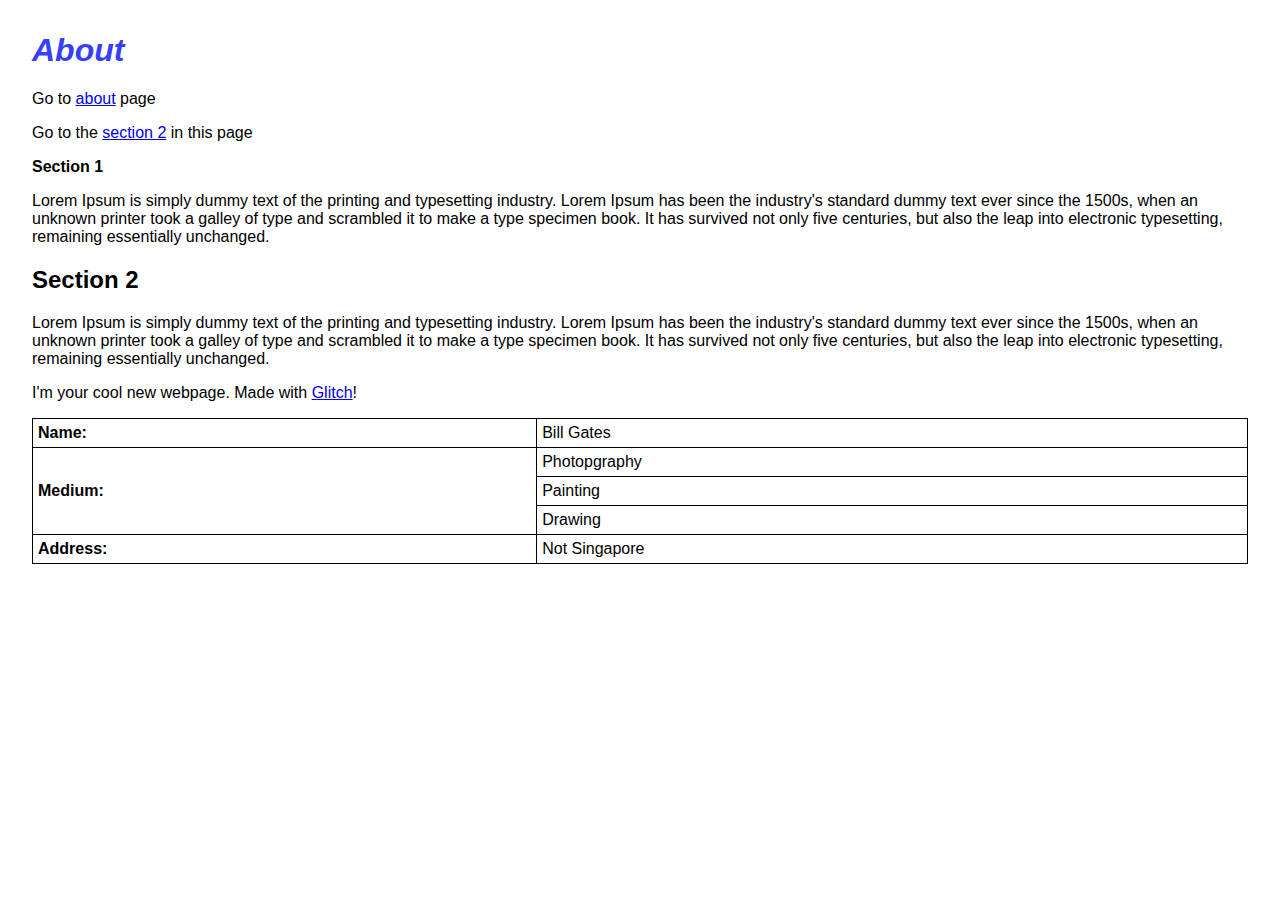
==== index.html @ 33574056 "🎯🙆 Updated with Glitch" ====
<!DOCTYPE html>
<html lang="en">
  <head>
    <meta charset="utf-8">
    <meta http-equiv="X-UA-Compatible" content="IE=edge">
    <meta name="viewport" content="width=device-width, initial-scale=1">

    <title>Hello!</title>
    
    <!-- import the webpage's stylesheet -->
    <link rel="stylesheet" href="/style.css">
    
    <!-- import the webpage's javascript file -->
    <script src="/script.js" defer></script>
  </head>  
  <body>
    <h1>About</h1>
    
    <p>
      Go to <a href="/about.html">about</a> page</p>
    
    <p>
      Go to the <a href ="#section2" >section 2</a> in this page</p>
    <p>
      <strong>Section 1</strong>
    <p>
      Lorem Ipsum is simply dummy text of the printing and typesetting industry. Lorem Ipsum has been the industry's standard dummy text ever since the 1500s, when an unknown printer took a galley of type and scrambled it to make a type specimen book. It has survived not only five centuries, but also the leap into electronic typesetting, remaining essentially unchanged. 
    </p>
    <h2 id="Section 2">
        Section 2
    </h2>
   
    <p>
      Lorem Ipsum is simply dummy text of the printing and typesetting industry. Lorem Ipsum has been the industry's standard dummy text ever since the 1500s, when an unknown printer took a galley of type and scrambled it to make a type specimen book. It has survived not only five centuries, but also the leap into electronic typesetting, remaining essentially unchanged.
      
    </p>
      I'm your cool new webpage. Made with <a href="https://glitch.com">Glitch</a>!
    </p>
  <table style="width:100%">
  <tr>
    <th>Name:</th>
    <td>Bill Gates</td>
  </tr>
  <tr>
    <th rowspan="3">Medium:</th>
    <td>Photopgraphy</td>
  </tr>
  <tr>
    <td>Painting</td>
  </tr>
  <tr>
    <td>Drawing</td>
  </tr>
    <tr>
    <th>Address: </th>    
    <td>Not Singapore</td>
    </tr>
    
</table>

    <!-- include the Glitch button to show what the webpage is about and
          to make it easier for folks to view source and remix -->
    <div class="glitchButton" style="position:fixed;top:20px;right:20px;"></div>
    <script src="https://button.glitch.me/button.js" defer></script>
  </body>
</html>
---- style.css ----
/* CSS files add styling rules to your content */

body {
  font-family: helvetica, arial, sans-serif;
  margin: 2em;
}

h1 {
  font-style: italic;
  color: #373fff;
}
table, th, td {
  border: 1px solid black;
  border-collapse: collapse;
}
th, td {
  padding: 5px;
  text-align: left;    
}
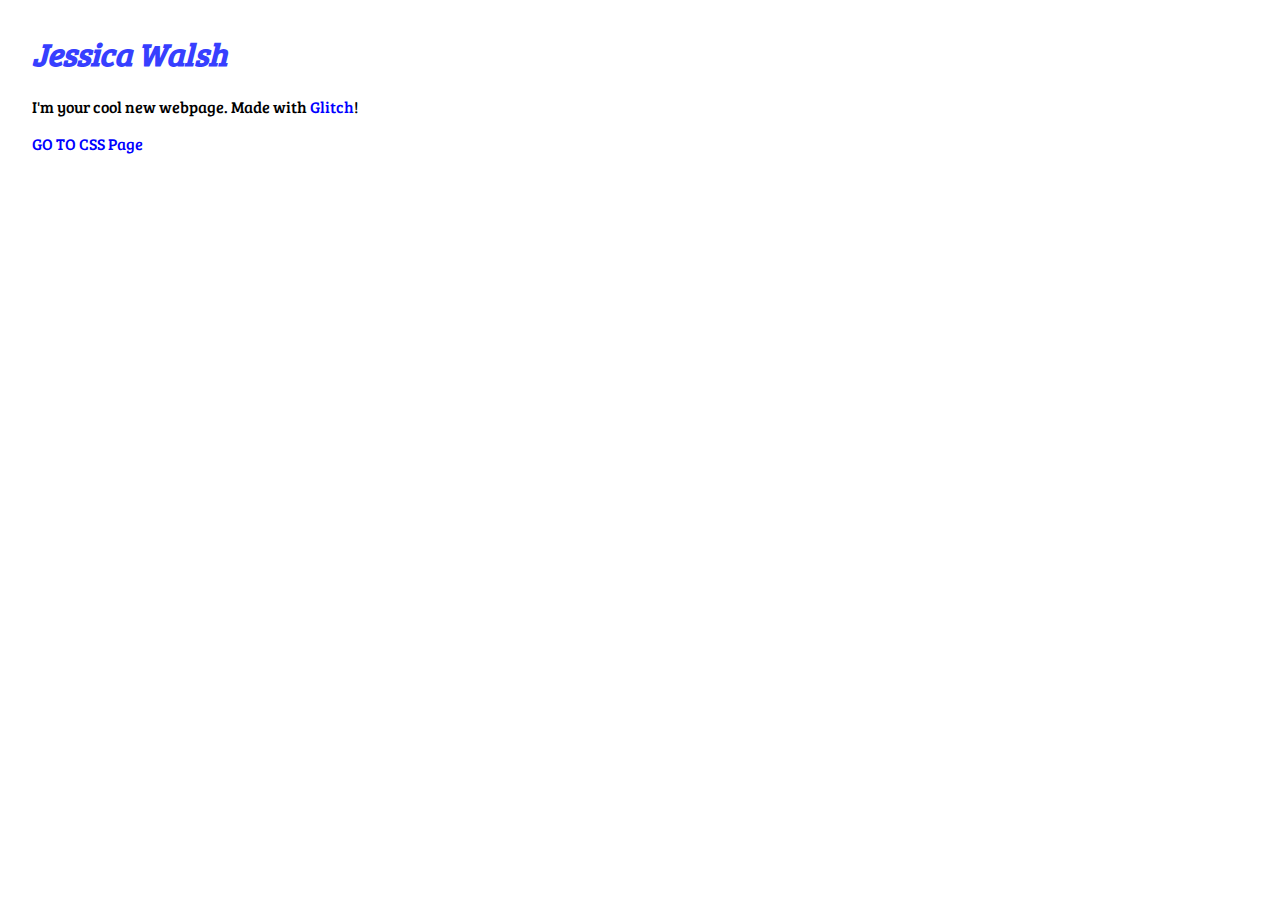
==== commit 96daaeeb: "😇🎬 Updated with Glitch" ====
--- a/index.html
+++ b/index.html
@@ -10,53 +10,20 @@
     <!-- import the webpage's stylesheet -->
     <link rel="stylesheet" href="/style.css">
     
+    <link href="https://fonts.googleapis.com/css2?family=Bree+Serif&display=swap" rel="stylesheet">
     <!-- import the webpage's javascript file -->
     <script src="/script.js" defer></script>
   </head>  
   <body>
-    <h1>About</h1>
+    <h1>Jessica Walsh</h1>
     
     <p>
-      Go to <a href="/about.html">about</a> page</p>
+      I'm your cool new webpage. Made with <a href="https://glitch.com">Glitch</a>!
+    </p>
     
     <p>
-      Go to the <a href ="#section2" >section 2</a> in this page</p>
-    <p>
-      <strong>Section 1</strong>
-    <p>
-      Lorem Ipsum is simply dummy text of the printing and typesetting industry. Lorem Ipsum has been the industry's standard dummy text ever since the 1500s, when an unknown printer took a galley of type and scrambled it to make a type specimen book. It has survived not only five centuries, but also the leap into electronic typesetting, remaining essentially unchanged. 
+      <a href="csstest.html" target="_blank"> GO TO CSS Page </a>
     </p>
-    <h2 id="Section 2">
-        Section 2
-    </h2>
-   
-    <p>
-      Lorem Ipsum is simply dummy text of the printing and typesetting industry. Lorem Ipsum has been the industry's standard dummy text ever since the 1500s, when an unknown printer took a galley of type and scrambled it to make a type specimen book. It has survived not only five centuries, but also the leap into electronic typesetting, remaining essentially unchanged.
-      
-    </p>
-      I'm your cool new webpage. Made with <a href="https://glitch.com">Glitch</a>!
-    </p>
-  <table style="width:100%">
-  <tr>
-    <th>Name:</th>
-    <td>Bill Gates</td>
-  </tr>
-  <tr>
-    <th rowspan="3">Medium:</th>
-    <td>Photopgraphy</td>
-  </tr>
-  <tr>
-    <td>Painting</td>
-  </tr>
-  <tr>
-    <td>Drawing</td>
-  </tr>
-    <tr>
-    <th>Address: </th>    
-    <td>Not Singapore</td>
-    </tr>
-    
-</table>
 
     <!-- include the Glitch button to show what the webpage is about and
           to make it easier for folks to view source and remix -->
--- a/style.css
+++ b/style.css
@@ -1,19 +1,90 @@
 /* CSS files add styling rules to your content */
 
 body {
-  font-family: helvetica, arial, sans-serif;
+    font-family: 'Bree Serif', serif;
+
   margin: 2em;
+  background-image: url("https://cdn.glitch.com/2e6655bc-12ba-4a49-8d04-c70cec11c59e%2Frules.jpg?v=1605065995280")
 }
 
 h1 {
   font-style: italic;
   color: #373fff;
 }
-table, th, td {
-  border: 1px solid black;
-  border-collapse: collapse;
+
+* {
+  box-sizing: border-box;
 }
-th, td {
-  padding: 5px;
-  text-align: left;    
+
+.box {
+  float: left;
+  width: 33.33%;
+  padding: 60px;
+  height: 200px
+  
+}
+
+.clearfix::after {
+  content: "";
+  clear: both;
+  display: table;
+}
+
+
+.redbox {
+  background-color: red;
+  padding: 50px; 
+}
+.greenbox {
+  background-color: green; 
+}
+.bluebox {
+  background-color: blue;
+}
+.yellowbox {
+  background-color: yellow;
+  border: 3px solid black;
+}
+.purplebox {font-family: monospace;
+  background-color: purple;
+  
+}
+.pinkbox {
+  background-color: pink;
+  border: 3px solid red;
+}
+
+.blackbox {
+  background-color: black;
+  border: 3px solid black;
+}
+
+.threecol {
+  width: 33.33%
+}
+.twocol {
+  width: 50%
+}
+.onecol {
+  width: 100%
+}
+
+/* Use a media query to add a break point at 800px: */
+@media screen and (max-width:800px) {
+  .threecol, .twocol, .onecol {
+    width:100%; /* The width is 100%, when the viewport is 800px or smaller */
+  }
+}
+
+a { 
+  text-decoration: none; 
+    color: blue;
+}
+
+a:hover {
+  color:purple;
+}
+
+img {
+  width: 100%; 
 }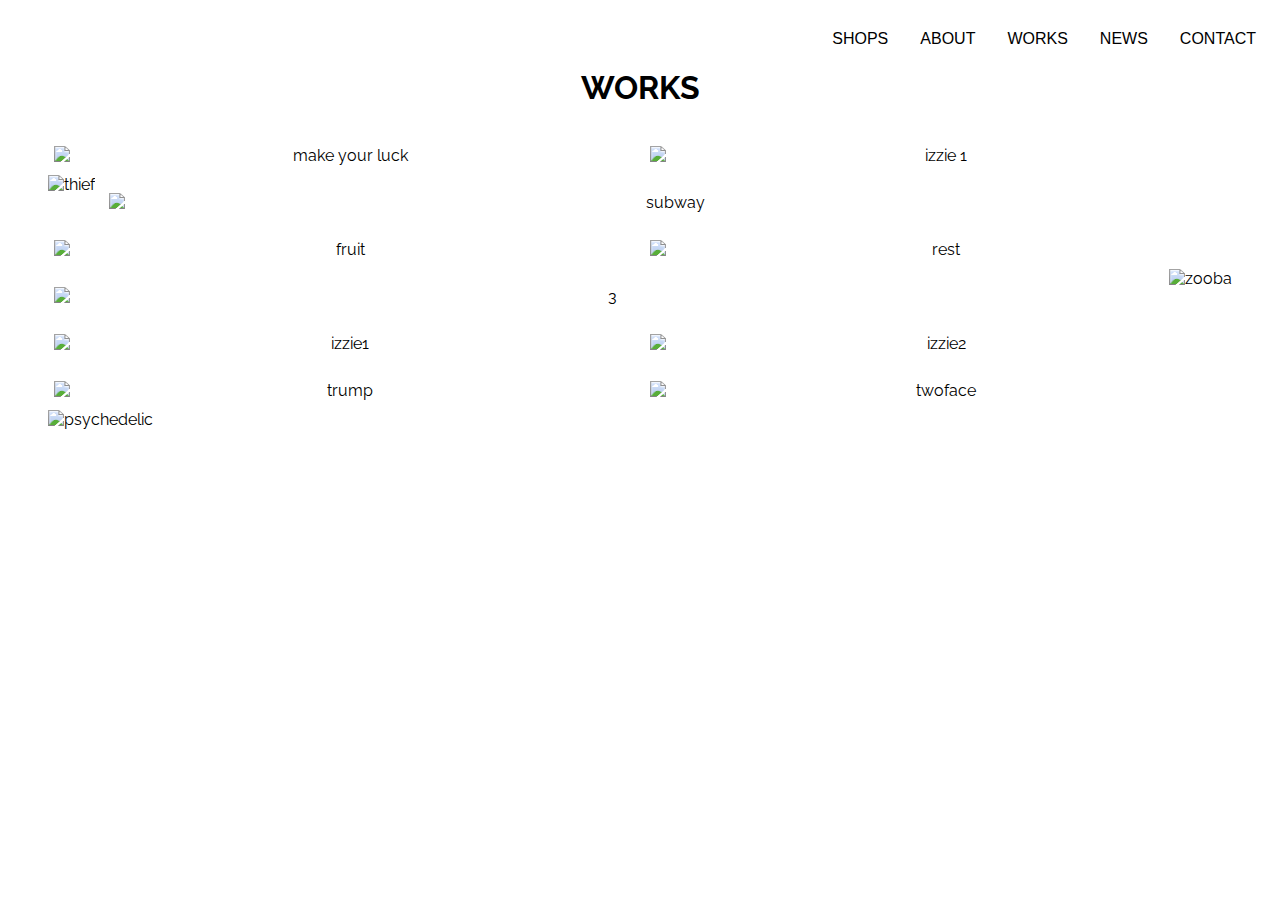
==== commit d3821dee: "🌸💼 Updated with Glitch" ====
--- a/index.html
+++ b/index.html
@@ -1,33 +1,81 @@
 <!DOCTYPE html>
-<html lang="en">
-  <head>
-    <meta charset="utf-8">
-    <meta http-equiv="X-UA-Compatible" content="IE=edge">
-    <meta name="viewport" content="width=device-width, initial-scale=1">
+<!DOCTYPE html>
+<html>
+  <head> 
+  <script src="/script.js" defer></script>
+    <link href="https://fonts.googleapis.com/css2?family=Raleway:wght@900&display=swap" rel="stylesheet">
+    <link rel="preconnect" href="https://fonts.gstatic.com">
+    
+  </head>
+  <body>
+   
+  
+    <p>
+     <ul>
+      <li><a href="contact.html">CONTACT</a></li>
+      <li><a href="news.html">NEWS</a></li>
+      <li><a href="index.html" class="active"> WORKS</a></li>
+      <li><a href="about.html">ABOUT</a></li>
+       <li><a href="shop.html"> SHOPS</a></li>
+    </ul>
+    </p>
+  
+<!-- Header -->
+<!-- Header -->
+<div class="header" id="myHeader">
+  <h1>WORKS</h1>
 
-    <title>Hello!</title>
-    
-    <!-- import the webpage's stylesheet -->
-    <link rel="stylesheet" href="/style.css">
-    
-    <link href="https://fonts.googleapis.com/css2?family=Bree+Serif&display=swap" rel="stylesheet">
-    <!-- import the webpage's javascript file -->
-    <script src="/script.js" defer></script>
-  </head>  
-  <body>
-    <h1>Jessica Walsh</h1>
-    
-    <p>
-      I'm your cool new webpage. Made with <a href="https://glitch.com">Glitch</a>!
-    </p>
-    
-    <p>
-      <a href="csstest.html" target="_blank"> GO TO CSS Page </a>
-    </p>
 
-    <!-- include the Glitch button to show what the webpage is about and
-          to make it easier for folks to view source and remix -->
-    <div class="glitchButton" style="position:fixed;top:20px;right:20px;"></div>
-    <script src="https://button.glitch.me/button.js" defer></script>
+
+<div class="row">
+  <div class="column">
+    <img src="https://cdn.glitch.com/9c1fde94-b955-4a68-bead-1fa237dd1f5c%2Fmake%20your%20luck.jpg?v=1606483273845" alt="make your luck" style="width:100%">
+  </div>
+  <div class="column">
+    <img src="https://cdn.glitch.com/9c1fde94-b955-4a68-bead-1fa237dd1f5c%2Fjessica%20walsj%20pins%20nasty%20woman.jpg?v=1606483277610" alt="izzie 1" style="width:100%">
+  </div>
+  <div class="row">
+    <img src="https://cdn.glitch.com/9c1fde94-b955-4a68-bead-1fa237dd1f5c%2Fjessica%208.jpg?v=1605457249008" alt="thief" style="width:100%">
+  </div>
+  <div class="column">
+    <img src="https://cdn.glitch.com/9c1fde94-b955-4a68-bead-1fa237dd1f5c%2Fjessica%20subway.jpg?v=1606279811622" alt="subway" style="width:100%">
+  </div>
+  <div class="column">
+    <img src="https://cdn.glitch.com/9c1fde94-b955-4a68-bead-1fa237dd1f5c%2Fjessica%201.jpg?v=1605457231608" alt="fruit" style="width:100%">
+  </div>
+  <div class="column">
+    <img src="https://cdn.glitch.com/9c1fde94-b955-4a68-bead-1fa237dd1f5c%2Fjessica%205.jpg?v=1605457240691" alt="rest" style="width:100%">
+  </div>
+  <div class="column">
+    <img src="https://cdn.glitch.com/9c1fde94-b955-4a68-bead-1fa237dd1f5c%2Fwix%20ded.jpg?v=1606483286607" alt="3" style="width:100%">
+  </div>
+   <div class="row">
+    <img src="https://cdn.glitch.com/9c1fde94-b955-4a68-bead-1fa237dd1f5c%2Fjessica%207.jpg?v=1605457246230" alt="zooba" style="width:100%">
+  </div>
+   <div class="column">
+    <img src="https://cdn.glitch.com/9c1fde94-b955-4a68-bead-1fa237dd1f5c%2Fizzie%202.jpg?v=1606483269680" alt="izzie1" style="width:100%">
+  </div>
+   <div class="column">
+    <img src="https://cdn.glitch.com/9c1fde94-b955-4a68-bead-1fa237dd1f5c%2Fjessica%20walsh%20izzie%20dirnk.jpg?v=1606483280194" alt="izzie2" style="width:100%">
+  </div>
+  <div class="column">
+    <img src="https://cdn.glitch.com/9c1fde94-b955-4a68-bead-1fa237dd1f5c%2Fjessica%206.png?v=1605457243729" alt="trump" style="width:100%">
+  </div>
+  <div class="column">
+    <img src="https://cdn.glitch.com/9c1fde94-b955-4a68-bead-1fa237dd1f5c%2Fjessica%204.jpg?v=1605457238025" alt="twoface" style="width:100%">
+  </div>
+  <div class="row">
+    <img src="https://cdn.glitch.com/9c1fde94-b955-4a68-bead-1fa237dd1f5c%2Fjessica%203.jpg?v=1605457235845" alt="psychedelic" style="width:100%">
+  </div>
+</div>
+   
+</div>
+
+
+   
+
+
+ 
   </body>
 </html>
+<link rel="stylesheet" href="/style.css" />
--- a/style.css
+++ b/style.css
@@ -1,15 +1,15 @@
 /* CSS files add styling rules to your content */
 
 body {
-    font-family: 'Bree Serif', serif;
+    font-family: 'Raleway', sans-serif;
 
-  margin: 2em;
-  background-image: url("https://cdn.glitch.com/2e6655bc-12ba-4a49-8d04-c70cec11c59e%2Frules.jpg?v=1605065995280")
+    background-color: white;
 }
 
+
 h1 {
-  font-style: italic;
-  color: #373fff;
+  font-style: normal;
+  color: black;
 }
 
 * {
@@ -19,9 +19,8 @@
 .box {
   float: left;
   width: 33.33%;
-  padding: 60px;
-  height: 200px
-  
+  padding: 50px;
+  height: 300px
 }
 
 .clearfix::after {
@@ -56,9 +55,13 @@
 
 .blackbox {
   background-color: black;
-  border: 3px solid black;
+  border: 3px solid white;
 }
 
+.whitebox {
+  background-color: white;
+  border: none;
+}
 .threecol {
   width: 33.33%
 }
@@ -69,22 +72,128 @@
   width: 100%
 }
 
-/* Use a media query to add a break point at 800px: */
-@media screen and (max-width:800px) {
-  .threecol, .twocol, .onecol {
-    width:100%; /* The width is 100%, when the viewport is 800px or smaller */
-  }
-}
-
 a { 
   text-decoration: none; 
     color: blue;
 }
 
 a:hover {
-  color:purple;
+  color:red;
 }
 
+.center {
+  text-align: center;
+}
+
+.center2 {
+      text-align: center;
+    }
+
+ul {
+      list-style-type: none;
+      margin: 0;
+      padding: 0;
+      overflow: show;
+      background-color: #333;
+    }
+
+    li {
+      float: right;
+    }
+
+    li a {
+      display: inline-block;
+      color: black;
+      text-align: center;
+      padding: 14px 16px;
+      text-decoration: none;
+      font-family: "Heebo", sans-serif;
+    }
+
+    li a:hover {
+      background-color: none;
+    }
+
+    .active {
+      background-color: none;
+    }
+
 img {
-  width: 100%; 
-}+        display: block;
+        margin-left: auto;
+        margin-right: auto;
+      }
+
+* {
+        box-sizing: border-box;
+      }
+
+      .row {
+        display: -ms-flexbox; /* IE 10 */
+        display: flex;
+        -ms-flex-wrap: wrap; /* IE 10 */
+        flex-wrap: wrap;
+        padding: 0 4px;
+      }
+
+      /* Create two equal columns that sits next to each other */
+      .column {
+        -ms-flex: 50%; /* IE 10 */
+        flex: 50%;
+        padding: 0 4px;
+      }
+
+      .column img {
+        margin-top: 8px;
+        vertical-align: middle;
+      }
+
+
+    <style>
+      img {
+        display: block;
+        margin-left: auto;
+        margin-right: auto;
+      }
+
+/* index.html header and image grid */
+* {
+  box-sizing: border-box;
+  
+}
+
+.column {
+  float: middle;
+  width: 33.33%;
+  padding: 10px;
+  
+}
+
+/* Clearfix (clear floats) */
+.row::after {
+  content: "";
+  clear: both;
+  display: table;
+}
+
+.header {
+  text-align: center;
+  padding: 32px;
+}
+
+div.a {
+  text-align: center;
+}
+
+div.b {
+  text-align: left;
+}
+
+div.c {
+  text-align: right;
+} 
+
+div.d {
+  text-align: justify;
+} 
+
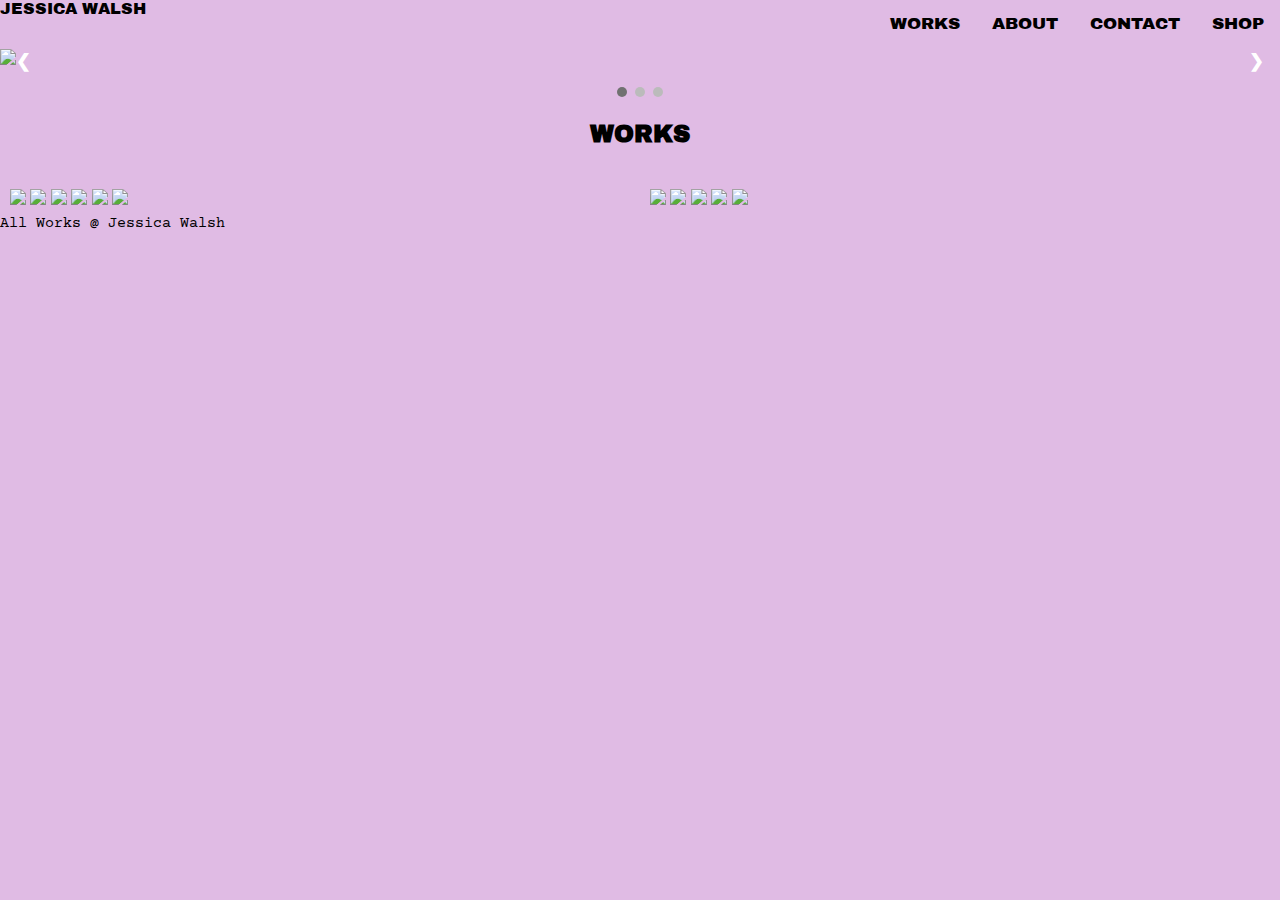
==== commit 96fbf49f: "Assignment 1" ====
--- a/index.html
+++ b/index.html
@@ -1,81 +1,128 @@
 <!DOCTYPE html>
-<!DOCTYPE html>
-<html>
-  <head> 
-  <script src="/script.js" defer></script>
-    <link href="https://fonts.googleapis.com/css2?family=Raleway:wght@900&display=swap" rel="stylesheet">
+<html lang="en">
+  <head>
+    <meta charset="utf-8">
+    <meta http-equiv="X-UA-Compatible" content="IE=edge">
+    <meta name="viewport" content="width=device-width, initial-scale=1">
+    
+    <!-- import the webpage's stylesheet -->
+    <link rel="stylesheet" href="/style.css">
     <link rel="preconnect" href="https://fonts.gstatic.com">
+<link href="https://fonts.googleapis.com/css2?family=Archivo+Black&display=swap" rel="stylesheet">
+ <link rel="preconnect" href="https://fonts.gstatic.com">
+<link rel="preconnect" href="https://fonts.gstatic.com">
+<link href="https://fonts.googleapis.com/css2?family=Courier+Prime&display=swap" rel="stylesheet">
+    <!-- import the webpage's javascript file -->
+    <script src="/script.js" defer></script>
+  </head>  
+  
+  <body>
     
-  </head>
-  <body>
-   
+  <!-- nav bar-->
+   <div class="topnav a">
+     <div class="header1"> </div>
+      
+  <a href="shop.html">SHOP</a>
+  <a href="contact.html">CONTACT</a>
+  <a href="about.html">ABOUT</a>
+  <a href="index.html">WORKS</a>
+  <p1> JESSICA WALSH </p1>
+     </div>
+ <!--image slideshow-->
+    <div class="slideshow-container">
+
+<div class="mySlides fade">
+ <img src="https://cdn.glitch.com/addcccdc-9988-4c3a-b42d-e4890cb1a0b9%2Fbomb.jpg?v=1608026445771" style="width:100%">
+
+</div>
+
+<div class="mySlides fade">
+   <img src="https://cdn.glitch.com/addcccdc-9988-4c3a-b42d-e4890cb1a0b9%2FBlackLips_Yellow-BCKG-VIDEO_3.gif?v=1608018189484" style="width:100%">
   
-    <p>
-     <ul>
-      <li><a href="contact.html">CONTACT</a></li>
-      <li><a href="news.html">NEWS</a></li>
-      <li><a href="index.html" class="active"> WORKS</a></li>
-      <li><a href="about.html">ABOUT</a></li>
-       <li><a href="shop.html"> SHOPS</a></li>
-    </ul>
-    </p>
+</div>
+
+<div class="mySlides fade">
+  <img src="https://cdn.glitch.com/addcccdc-9988-4c3a-b42d-e4890cb1a0b9%2Fzooba%20branding.jpg?v=1608026393053" style="width:100%">
   
-<!-- Header -->
-<!-- Header -->
-<div class="header" id="myHeader">
-  <h1>WORKS</h1>
+</div>
 
+<a class="prev" onclick="plusSlides(-1)">&#10094;</a>
+<a class="next" onclick="plusSlides(1)">&#10095;</a>
 
+</div>
+<br>
 
-<div class="row">
+<div style="text-align:center">
+  <span class="dot" onclick="currentSlide(1)"></span> 
+  <span class="dot" onclick="currentSlide(2)"></span> 
+  <span class="dot" onclick="currentSlide(3)"></span> 
+</div>
+
+<script>
+var slideIndex = 1;
+showSlides(slideIndex);
+
+function plusSlides(n) {
+  showSlides(slideIndex += n);
+}
+
+function currentSlide(n) {
+  showSlides(slideIndex = n);
+}
+
+function showSlides(n) {
+  var i;
+  var slides = document.getElementsByClassName("mySlides");
+  var dots = document.getElementsByClassName("dot");
+  if (n > slides.length) {slideIndex = 1}    
+  if (n < 1) {slideIndex = slides.length}
+  for (i = 0; i < slides.length; i++) {
+      slides[i].style.display = "none";  
+  }
+  for (i = 0; i < dots.length; i++) {
+      dots[i].className = dots[i].className.replace(" active", "");
+  }
+  slides[slideIndex-1].style.display = "block";  
+  dots[slideIndex-1].className += " active";
+}
+</script>
+  
+<!--image grid-->
+    <!-- Header -->
+<div class="header2">
+  <h2>WORKS</h2>
+</div>
+
+<!-- Photo Grid -->
+<div class="row"> 
   <div class="column">
-    <img src="https://cdn.glitch.com/9c1fde94-b955-4a68-bead-1fa237dd1f5c%2Fmake%20your%20luck.jpg?v=1606483273845" alt="make your luck" style="width:100%">
+  <img src="https://cdn.glitch.com/addcccdc-9988-4c3a-b42d-e4890cb1a0b9%2Fjessica%208.jpg?v=1608026419197" style="width:100%">
+  <img src="https://cdn.glitch.com/addcccdc-9988-4c3a-b42d-e4890cb1a0b9%2Fjessica%202.jpg?v=1608026436679" style="width:100%">
+  <img src="https://cdn.glitch.com/addcccdc-9988-4c3a-b42d-e4890cb1a0b9%2Fjessica%20subway.jpg?v=1608026410988" style="width:100%">
+  <img src="https://cdn.glitch.com/addcccdc-9988-4c3a-b42d-e4890cb1a0b9%2Fjessica%20walsj%20pins%20nasty%20woman.jpg?v=1608026406643" style="width:100%">
+  <img src="https://cdn.glitch.com/addcccdc-9988-4c3a-b42d-e4890cb1a0b9%2Fjessica%203.jpg?v=1608026434044" style="width:100%">
+     <img src="https://cdn.glitch.com/addcccdc-9988-4c3a-b42d-e4890cb1a0b9%2Fjessica%201.jpg?v=1608026439272" style="width:100%">
   </div>
   <div class="column">
-    <img src="https://cdn.glitch.com/9c1fde94-b955-4a68-bead-1fa237dd1f5c%2Fjessica%20walsj%20pins%20nasty%20woman.jpg?v=1606483277610" alt="izzie 1" style="width:100%">
+  <img src="https://cdn.glitch.com/addcccdc-9988-4c3a-b42d-e4890cb1a0b9%2Fizzie%202.jpg?v=1608026441495" style="width:100%">
+  <img src="https://cdn.glitch.com/addcccdc-9988-4c3a-b42d-e4890cb1a0b9%2Fjessica%205.jpg?v=1608026428056" style="width:100%">
+  <img src="https://cdn.glitch.com/addcccdc-9988-4c3a-b42d-e4890cb1a0b9%2Frules.jpg?v=1608026398471" style="width:100%">
+  <img src="https://cdn.glitch.com/addcccdc-9988-4c3a-b42d-e4890cb1a0b9%2Fwix%20ded.jpg?v=1608026396431" style="width:100%">
+  <img src="https://cdn.glitch.com/addcccdc-9988-4c3a-b42d-e4890cb1a0b9%2Fjessica%20walsh%20izzie%20dirnk.jpg?v=1608026408183" style="width:100%">
   </div>
-  <div class="row">
-    <img src="https://cdn.glitch.com/9c1fde94-b955-4a68-bead-1fa237dd1f5c%2Fjessica%208.jpg?v=1605457249008" alt="thief" style="width:100%">
-  </div>
-  <div class="column">
-    <img src="https://cdn.glitch.com/9c1fde94-b955-4a68-bead-1fa237dd1f5c%2Fjessica%20subway.jpg?v=1606279811622" alt="subway" style="width:100%">
-  </div>
-  <div class="column">
-    <img src="https://cdn.glitch.com/9c1fde94-b955-4a68-bead-1fa237dd1f5c%2Fjessica%201.jpg?v=1605457231608" alt="fruit" style="width:100%">
-  </div>
-  <div class="column">
-    <img src="https://cdn.glitch.com/9c1fde94-b955-4a68-bead-1fa237dd1f5c%2Fjessica%205.jpg?v=1605457240691" alt="rest" style="width:100%">
-  </div>
-  <div class="column">
-    <img src="https://cdn.glitch.com/9c1fde94-b955-4a68-bead-1fa237dd1f5c%2Fwix%20ded.jpg?v=1606483286607" alt="3" style="width:100%">
-  </div>
-   <div class="row">
-    <img src="https://cdn.glitch.com/9c1fde94-b955-4a68-bead-1fa237dd1f5c%2Fjessica%207.jpg?v=1605457246230" alt="zooba" style="width:100%">
-  </div>
-   <div class="column">
-    <img src="https://cdn.glitch.com/9c1fde94-b955-4a68-bead-1fa237dd1f5c%2Fizzie%202.jpg?v=1606483269680" alt="izzie1" style="width:100%">
-  </div>
-   <div class="column">
-    <img src="https://cdn.glitch.com/9c1fde94-b955-4a68-bead-1fa237dd1f5c%2Fjessica%20walsh%20izzie%20dirnk.jpg?v=1606483280194" alt="izzie2" style="width:100%">
-  </div>
-  <div class="column">
-    <img src="https://cdn.glitch.com/9c1fde94-b955-4a68-bead-1fa237dd1f5c%2Fjessica%206.png?v=1605457243729" alt="trump" style="width:100%">
-  </div>
-  <div class="column">
-    <img src="https://cdn.glitch.com/9c1fde94-b955-4a68-bead-1fa237dd1f5c%2Fjessica%204.jpg?v=1605457238025" alt="twoface" style="width:100%">
-  </div>
-  <div class="row">
-    <img src="https://cdn.glitch.com/9c1fde94-b955-4a68-bead-1fa237dd1f5c%2Fjessica%203.jpg?v=1605457235845" alt="psychedelic" style="width:100%">
-  </div>
-</div>
-   
 </div>
 
 
-   
+<footer>
+    <p2>
+      All Works @ Jessica Walsh 
+  </p2>
+    </footer>
+    
+  
 
 
- 
-  </body>
+</body>
+  
 </html>
-<link rel="stylesheet" href="/style.css" />
+
--- a/style.css
+++ b/style.css
@@ -1,15 +1,45 @@
 /* CSS files add styling rules to your content */
 
 body {
-    font-family: 'Raleway', sans-serif;
-
-    background-color: white;
-}
-
-
-h1 {
-  font-style: normal;
+  background-color: #e0bbe4;
+}
+ {
+  font-family:'Archivo Black', sans-serif;
+  margin: 2em;
+}
+
+{
+  font-family: 'Courier Prime', monospace;
+}
+
+{ 
+font-family:'Overpass', sans-serif;
+}
+
+/* navigation bar*/
+.topnav {
+  overflow: hidden;
+  background-color: none;
+  font-family:'Archivo Black', sans-serif;
+}
+
+.topnav a {
+  float: right;
   color: black;
+  text-align: center;
+  padding: 14px 16px;
+  text-decoration: none;
+  font-size: 17px;
+}
+
+.topnav a:hover {
+  background-color: none;
+  color: skyblue;
+}
+
+.topnav a.active {
+  background-color:none;
+  color: none;
 }
 
 * {
@@ -19,8 +49,9 @@
 .box {
   float: left;
   width: 33.33%;
-  padding: 50px;
-  height: 300px
+  padding: 60px;
+  height: 200px
+  
 }
 
 .clearfix::after {
@@ -55,13 +86,9 @@
 
 .blackbox {
   background-color: black;
-  border: 3px solid white;
-}
-
-.whitebox {
-  background-color: white;
-  border: none;
-}
+  border: 3px solid black;
+}
+
 .threecol {
   width: 33.33%
 }
@@ -72,128 +99,245 @@
   width: 100%
 }
 
-a { 
-  text-decoration: none; 
-    color: blue;
-}
-
-a:hover {
-  color:red;
-}
-
-.center {
-  text-align: center;
-}
-
-.center2 {
-      text-align: center;
-    }
-
-ul {
-      list-style-type: none;
-      margin: 0;
-      padding: 0;
-      overflow: show;
-      background-color: #333;
-    }
-
-    li {
-      float: right;
-    }
-
-    li a {
-      display: inline-block;
-      color: black;
-      text-align: center;
-      padding: 14px 16px;
-      text-decoration: none;
-      font-family: "Heebo", sans-serif;
-    }
-
-    li a:hover {
-      background-color: none;
-    }
-
-    .active {
-      background-color: none;
-    }
-
-img {
-        display: block;
-        margin-left: auto;
-        margin-right: auto;
-      }
-
-* {
-        box-sizing: border-box;
-      }
-
-      .row {
-        display: -ms-flexbox; /* IE 10 */
-        display: flex;
-        -ms-flex-wrap: wrap; /* IE 10 */
-        flex-wrap: wrap;
-        padding: 0 4px;
-      }
-
-      /* Create two equal columns that sits next to each other */
-      .column {
-        -ms-flex: 50%; /* IE 10 */
-        flex: 50%;
-        padding: 0 4px;
-      }
-
-      .column img {
-        margin-top: 8px;
-        vertical-align: middle;
-      }
-
-
-    <style>
-      img {
-        display: block;
-        margin-left: auto;
-        margin-right: auto;
-      }
-
-/* index.html header and image grid */
+/* slideshow image*/
+* {box-sizing: border-box}
+body {font-family: Verdana, sans-serif; margin:0}
+.mySlides {display: none}
+img {vertical-align: middle;}
+
+/* Slideshow container */
+.slideshow-container {
+  max-width: 100%;
+  height: 50%;
+  position: relative;
+  margin: auto;
+}
+
+/* Next & previous buttons */
+.prev, .next {
+  cursor: pointer;
+  position: absolute;
+  top: 50%;
+  width: auto;
+  padding: 16px;
+  margin-top: -22px;
+  color: white;
+  font-weight: bold;
+  font-size: 18px;
+  transition: 0.6s ease;
+  border-radius: 0 3px 3px 0;
+  user-select: none;
+}
+
+/* Position the "next button" to the right */
+.next {
+  right: 0;
+  border-radius: 3px 0 0 3px;
+}
+
+/* On hover, add a black background color with a little bit see-through */
+.prev:hover, .next:hover {
+  background-color: rgba(0,0,0,0.8);
+}
+
+/* Caption text */
+.text {
+  color: #f2f2f2;
+  font-size: 15px;
+  padding: 8px 12px;
+  position: absolute;
+  bottom: 8px;
+  width: 100%;
+  text-align: center;
+}
+
+/* Number text (1/3 etc) */
+.numbertext {
+  color: #f2f2f2;
+  font-size: 12px;
+  padding: 8px 12px;
+  position: absolute;
+  top: 0;
+}
+
+/* The dots/bullets/indicators */
+.dot {
+  cursor: pointer;
+  height: 10px;
+  width: 10px;
+  margin: 0 2px;
+  background-color: #bbb;
+  border-radius: 50%;
+  display: inline-block;
+  transition: background-color 0.6s ease;
+}
+
+.active, .dot:hover {
+  background-color: #717171;
+}
+
+/* Fading animation */
+.fade {
+  -webkit-animation-name: fade;
+  -webkit-animation-duration: 1.5s;
+  animation-name: fade;
+  animation-duration: 1.5s;
+}
+
+@-webkit-keyframes fade {
+  from {opacity: .4} 
+  to {opacity: 1}
+}
+
+@keyframes fade {
+  from {opacity: .4} 
+  to {opacity: 1}
+}
+
+/* On smaller screens, decrease text size */
+@media only screen and (max-width: 300px) {
+  .prev, .next,.text {font-size: 11px}
+}
+
+
+/* image grid*/
 * {
   box-sizing: border-box;
-  
-}
-
+}
+
+body {
+  margin: 0;
+  font-family: Arial;
+}
+
+.header {
+  text-align: center;
+  padding: 32px;
+}
+
+/* Create two equal columns that floats next to each other */
 .column {
-  float: middle;
-  width: 33.33%;
+  float: left;
+  width: 50%;
   padding: 10px;
-  
-}
-
-/* Clearfix (clear floats) */
-.row::after {
+}
+
+.column img {
+  margin-top: 12px;
+}
+
+/* Clear floats after the columns */
+.row:after {
   content: "";
+  display: table;
   clear: both;
-  display: table;
-}
-
-.header {
-  text-align: center;
-  padding: 32px;
-}
-
-div.a {
-  text-align: center;
-}
-
-div.b {
+}
+
+h1{
+  font-family:'Archivo Black', sans-serif;
   text-align: left;
 }
-
-div.c {
-  text-align: right;
-} 
-
-div.d {
-  text-align: justify;
-} 
-
+h2 {
+  font-family: 'Archivo Black', sans-serif;
+  text-align: center;
+}
+
+h3 {
+  font-family: 'Archivo Black', sans-serif; 
+  text-align: center;
+  font-size:60px;
+  
+}
+
+
+h4 {
+  font-family: 'Archivo Black', sans-serif;
+  text-align: center;
+  font-size:60px;
+  
+}
+
+h5 {
+  font-family: 'Archivo Black', sans-serif;
+  text-align: center;
+  font-size:60px;
+  
+}
+h6 {
+  font-family: 'Archivo Black', sans-serif;
+  text-align: center;
+  font-size:60px;
+  
+}
+
+
+h7 {
+  font-family: 'Archivo Black', sans-serif;
+  text-align: center;
+  font-size:60px;
+  
+}
+
+
+footer {
+  font-family: 'Courier Prime', monospace;
+  font-size:15px;
+  text-align:left;
+  background-color:#e0bbe4;
+  height: 40px;
+  
+ 
+}
+
+p {
+  font-family: 'Courier Prime', monospace;
+  text-align: center;
+  font-size: 19px;
+}
+
+/* Solid border */
+hr.solid {
+  border-top: 3px solid;
+  border-color: black;
+}
+
+/* shop now*/
+.container {
+  position: relative;
+  width: 50%;
+}
+
+.image {
+  display: block;
+  width: 100%;
+  height: auto;
+}
+
+.overlay {
+  position: absolute;
+  top: 0;
+  bottom: 0;
+  left: 0;
+  right: 0;
+  height: 100%;
+  width: 100%;
+  opacity: 0;
+  transition: .5s ease;
+  background-color: gray;
+}
+
+.container:hover .overlay {
+  opacity: 0.5;
+}
+
+.text {
+  color: white;
+  font-size: 20px;
+  position: absolute;
+  top: 50%;
+  left: 50%;
+  -webkit-transform: translate(-50%, -50%);
+  -ms-transform: translate(-50%, -50%);
+  transform: translate(-50%, -50%);
+  text-align: center;
+}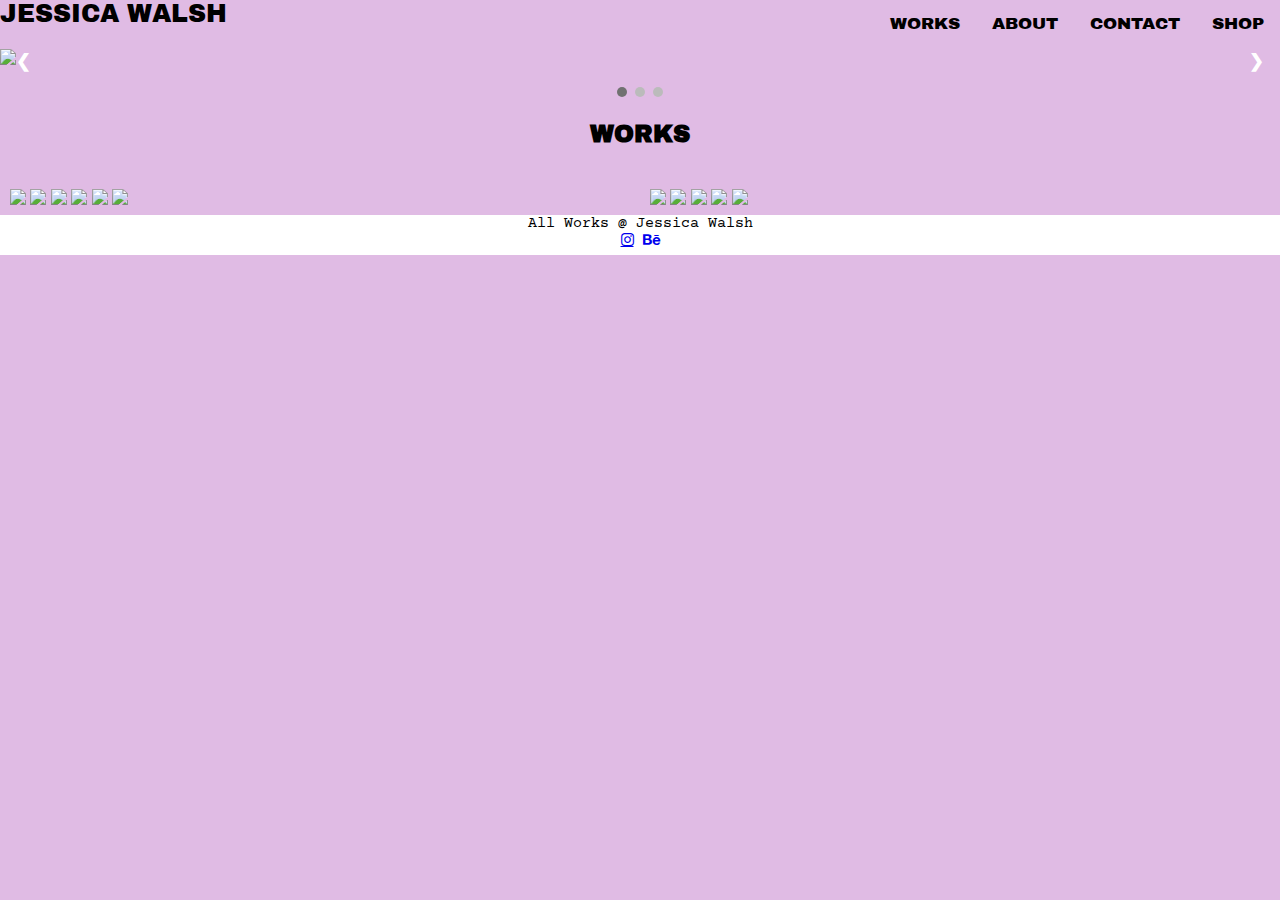
==== commit 52765958: "ICA 1 LATEST" ====
--- a/index.html
+++ b/index.html
@@ -14,6 +14,7 @@
 <link href="https://fonts.googleapis.com/css2?family=Courier+Prime&display=swap" rel="stylesheet">
     <!-- import the webpage's javascript file -->
     <script src="/script.js" defer></script>
+    <link rel="stylesheet" href="https://cdnjs.cloudflare.com/ajax/libs/font-awesome/4.7.0/css/font-awesome.min.css">
   </head>  
   
   <body>
@@ -26,7 +27,7 @@
   <a href="contact.html">CONTACT</a>
   <a href="about.html">ABOUT</a>
   <a href="index.html">WORKS</a>
-  <p1> JESSICA WALSH </p1>
+  <h8> JESSICA WALSH </h8>
      </div>
  <!--image slideshow-->
     <div class="slideshow-container">
@@ -117,7 +118,21 @@
     <p2>
       All Works @ Jessica Walsh 
   </p2>
+    
+  
+  
+  <div class="footer-links">
+  <a class="fa fa-instagram" href="https://www.instagram.com/jessicavwalsh/?hl=en" target="_blank">
+            
+          </a>
+
+  <a class="behance" href="https://www.behance.net/andwalsh" target="_blank">
+            <i class="fa fa-behance"></i>
+          </a>
+</div>
     </footer>
+    
+
     
   
 
--- a/style.css
+++ b/style.css
@@ -278,16 +278,23 @@
   
 }
 
+h8 {
+  font-family: 'Archivo Black', sans-serif;
+  text-align: center;
+  font-size:25px;
+  padding-top: 20px;
+  
+}
 
 footer {
   font-family: 'Courier Prime', monospace;
   font-size:15px;
-  text-align:left;
-  background-color:#e0bbe4;
+  text-align:center;
+  background-color:white;
   height: 40px;
-  
- 
-}
+  font-size: 15px;
+}
+
 
 p {
   font-family: 'Courier Prime', monospace;
@@ -340,4 +347,10 @@
   -ms-transform: translate(-50%, -50%);
   transform: translate(-50%, -50%);
   text-align: center;
+}
+
+p1 {
+  text-align: left;
+  font-size: 17px;
+  padding-top:50px;
 }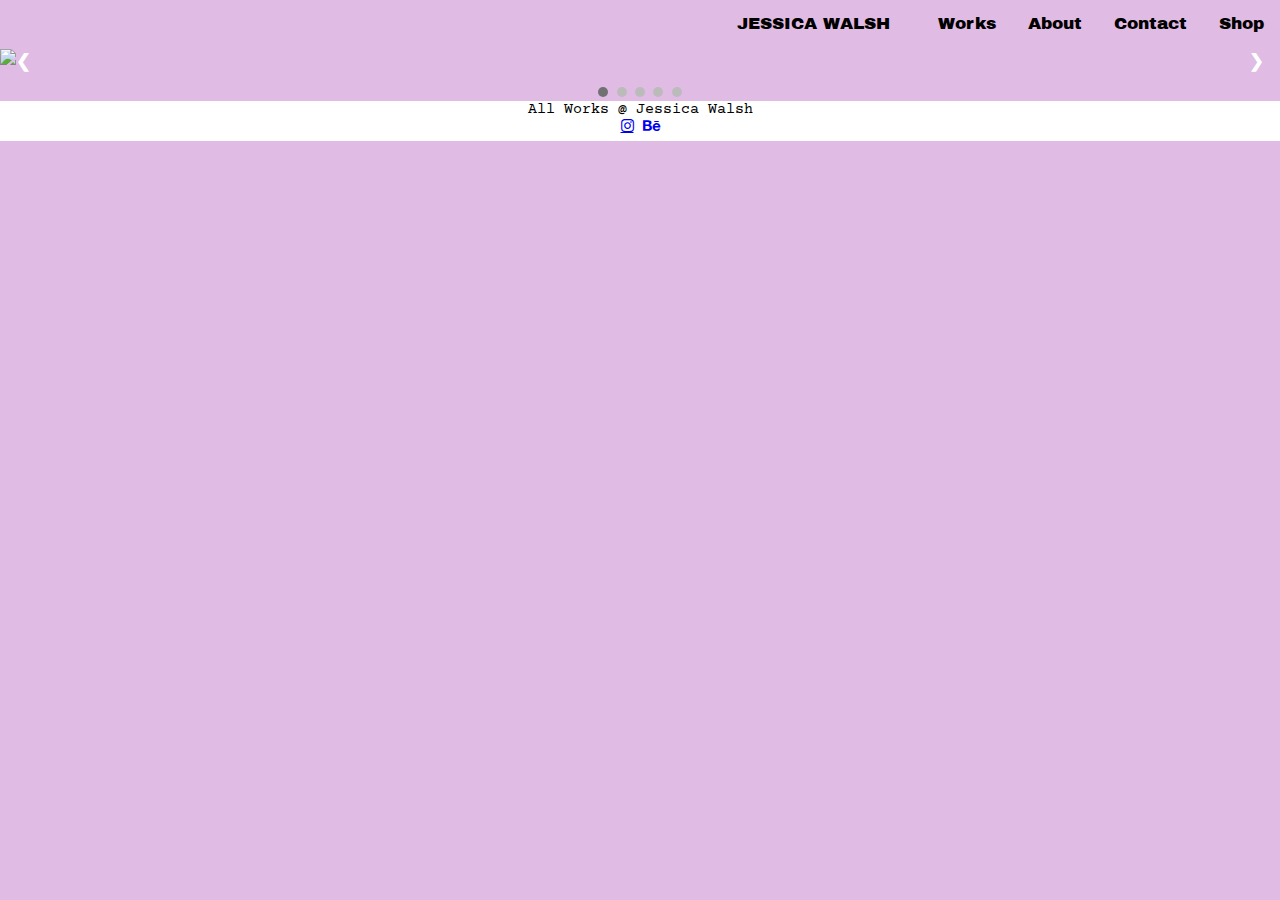
==== commit 782031ed: "jessicawalsh-final" ====
--- a/index.html
+++ b/index.html
@@ -22,18 +22,18 @@
   <!-- nav bar-->
    <div class="topnav a">
      <div class="header1"> </div>
-      
-  <a href="shop.html">SHOP</a>
-  <a href="contact.html">CONTACT</a>
-  <a href="about.html">ABOUT</a>
-  <a href="index.html">WORKS</a>
-  <h8> JESSICA WALSH </h8>
+  <a href="shop.html">Shop</a>
+  <a href="contact.html">Contact</a>
+  <a href="about.html">About</a>
+  <a href="work.html">Works</a>
+  <a href="index.html"> <h8> JESSICA WALSH </h8> </a>
+  
      </div>
  <!--image slideshow-->
     <div class="slideshow-container">
 
 <div class="mySlides fade">
- <img src="https://cdn.glitch.com/addcccdc-9988-4c3a-b42d-e4890cb1a0b9%2Fbomb.jpg?v=1608026445771" style="width:100%">
+ <img src="https://cdn.glitch.com/addcccdc-9988-4c3a-b42d-e4890cb1a0b9%2Fblue%20portrait.jpg?v=1608036915727" style="width:100%">
 
 </div>
 
@@ -46,6 +46,14 @@
   <img src="https://cdn.glitch.com/addcccdc-9988-4c3a-b42d-e4890cb1a0b9%2Fzooba%20branding.jpg?v=1608026393053" style="width:100%">
   
 </div>
+      <div class="mySlides fade">
+  <img src="https://cdn.glitch.com/addcccdc-9988-4c3a-b42d-e4890cb1a0b9%2Fbomb.jpg?v=1608026445771" style="width:100%">
+  
+</div>
+       <div class="mySlides fade">
+  <img src="https://cdn.glitch.com/addcccdc-9988-4c3a-b42d-e4890cb1a0b9%2F%26walsh%20office.jpg?v=1608054848764" style="width:100%">
+  
+</div>
 
 <a class="prev" onclick="plusSlides(-1)">&#10094;</a>
 <a class="next" onclick="plusSlides(1)">&#10095;</a>
@@ -56,6 +64,8 @@
 <div style="text-align:center">
   <span class="dot" onclick="currentSlide(1)"></span> 
   <span class="dot" onclick="currentSlide(2)"></span> 
+  <span class="dot" onclick="currentSlide(3)"></span> 
+  <span class="dot" onclick="currentSlide(3)"></span> 
   <span class="dot" onclick="currentSlide(3)"></span> 
 </div>
 
@@ -88,30 +98,7 @@
 }
 </script>
   
-<!--image grid-->
-    <!-- Header -->
-<div class="header2">
-  <h2>WORKS</h2>
-</div>
 
-<!-- Photo Grid -->
-<div class="row"> 
-  <div class="column">
-  <img src="https://cdn.glitch.com/addcccdc-9988-4c3a-b42d-e4890cb1a0b9%2Fjessica%208.jpg?v=1608026419197" style="width:100%">
-  <img src="https://cdn.glitch.com/addcccdc-9988-4c3a-b42d-e4890cb1a0b9%2Fjessica%202.jpg?v=1608026436679" style="width:100%">
-  <img src="https://cdn.glitch.com/addcccdc-9988-4c3a-b42d-e4890cb1a0b9%2Fjessica%20subway.jpg?v=1608026410988" style="width:100%">
-  <img src="https://cdn.glitch.com/addcccdc-9988-4c3a-b42d-e4890cb1a0b9%2Fjessica%20walsj%20pins%20nasty%20woman.jpg?v=1608026406643" style="width:100%">
-  <img src="https://cdn.glitch.com/addcccdc-9988-4c3a-b42d-e4890cb1a0b9%2Fjessica%203.jpg?v=1608026434044" style="width:100%">
-     <img src="https://cdn.glitch.com/addcccdc-9988-4c3a-b42d-e4890cb1a0b9%2Fjessica%201.jpg?v=1608026439272" style="width:100%">
-  </div>
-  <div class="column">
-  <img src="https://cdn.glitch.com/addcccdc-9988-4c3a-b42d-e4890cb1a0b9%2Fizzie%202.jpg?v=1608026441495" style="width:100%">
-  <img src="https://cdn.glitch.com/addcccdc-9988-4c3a-b42d-e4890cb1a0b9%2Fjessica%205.jpg?v=1608026428056" style="width:100%">
-  <img src="https://cdn.glitch.com/addcccdc-9988-4c3a-b42d-e4890cb1a0b9%2Frules.jpg?v=1608026398471" style="width:100%">
-  <img src="https://cdn.glitch.com/addcccdc-9988-4c3a-b42d-e4890cb1a0b9%2Fwix%20ded.jpg?v=1608026396431" style="width:100%">
-  <img src="https://cdn.glitch.com/addcccdc-9988-4c3a-b42d-e4890cb1a0b9%2Fjessica%20walsh%20izzie%20dirnk.jpg?v=1608026408183" style="width:100%">
-  </div>
-</div>
 
 
 <footer>
--- a/style.css
+++ b/style.css
@@ -280,9 +280,16 @@
 
 h8 {
   font-family: 'Archivo Black', sans-serif;
-  text-align: center;
-  font-size:25px;
-  padding-top: 20px;
+  text-align:left;
+  font-size:17px;
+  padding: 14px 16px;
+  
+}
+
+h9 {
+  font-family:'Archivo Black', sans-serif;
+  text-align:center;
+  font-size:60px;
   
 }
 
